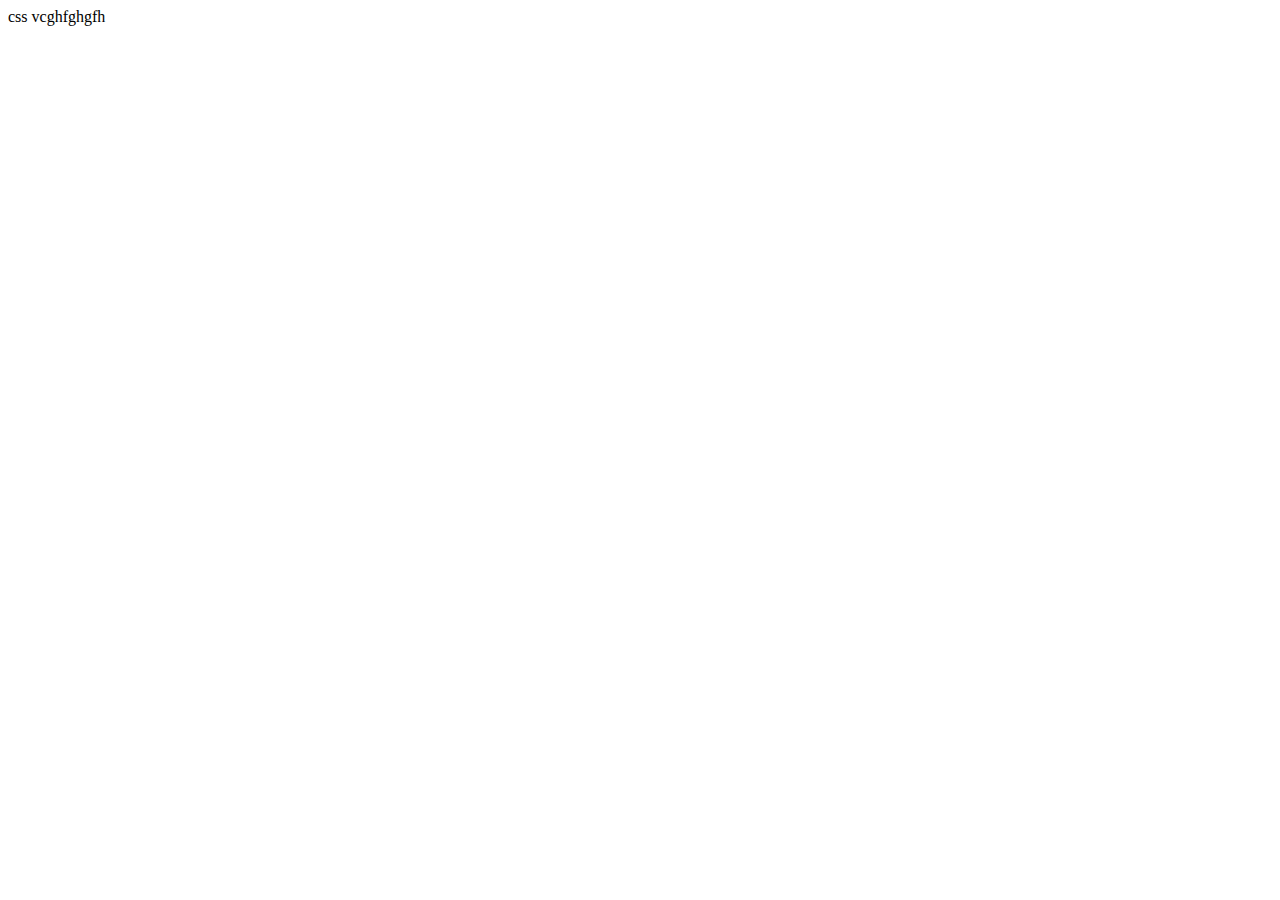
==== index.html @ b784c1e6 "Create index.html" ====
<!DOCTYPE html>
<html lang="en">
<head>
    <meta charset="UTF-8">
    <meta name="viewport" content="width=device-width, initial-scale=1.0">
    css
    <title>Document</title>
</head>
<body>
     vcghfghgfh
</body>
</html>
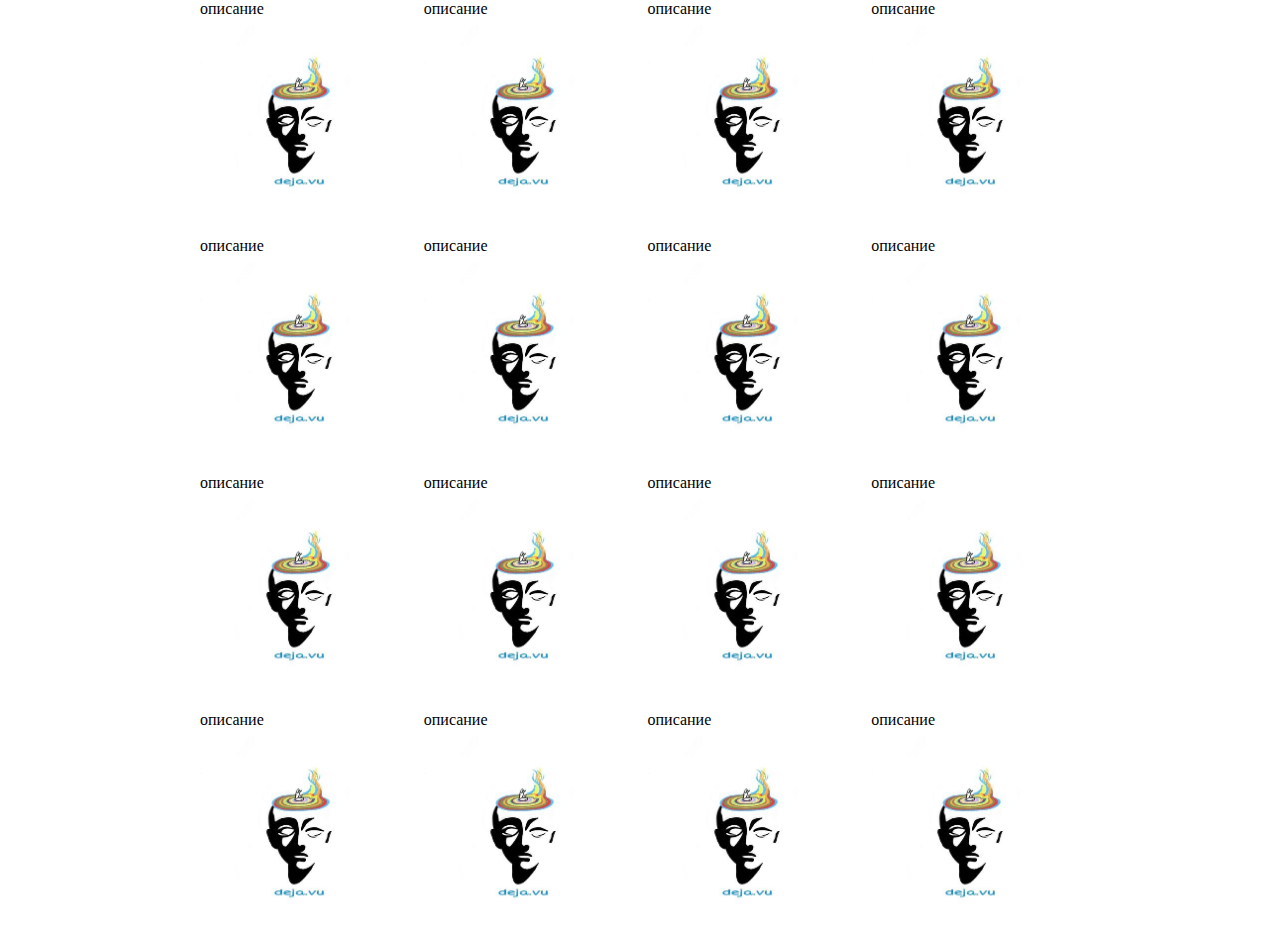
==== commit a8071063: "Update index.html" ====
--- a/index.html
+++ b/index.html
@@ -3,10 +3,95 @@
 <head>
     <meta charset="UTF-8">
     <meta name="viewport" content="width=device-width, initial-scale=1.0">
-    css
+    <link rel="stylesheet" href="css/main.css">
+
     <title>Document</title>
 </head>
 <body>
-     vcghfghgfh
+     
+    
+    <div class="oaoa">
+        <img src="img/вещии.jpg" alt="">
+        <img src="img/вещии.jpg" alt="">
+        <img src="img/вещии.jpg" alt="">
+     </div>
+
+<div class="obsii">
+     <div class="grid">
+
+        <div>
+        описание<img src="img/логотип.jpg" alt="" style="width:200px;">
+        </div>
+
+        <div>
+        описание<img src="img/логотип.jpg" alt="" style="width:200px;">
+        </div>
+
+        <div>
+        описание<img src="img/логотип.jpg" alt="" style="width:200px;">
+        </div>
+
+        <div>
+        описание<img src="img/логотип.jpg" alt="" style="width:200px;">
+        </div>
+
+        <div>
+        описание<img src="img/логотип.jpg" alt="" style="width:200px;">
+        </div>
+
+        <div>
+        описание<img src="img/логотип.jpg" alt="" style="width:200px;">
+        </div> 
+
+        <div>
+            описание<img src="img/логотип.jpg" alt="" style="width:200px;">
+            </div>
+
+            <div>
+                описание<img src="img/логотип.jpg" alt="" style="width:200px;">
+                </div>
+
+                <div>
+                    описание<img src="img/логотип.jpg" alt="" style="width:200px;">
+                    </div>
+
+                    <div>
+                       описание<img src="img/логотип.jpg" alt="" style="width:200px;">
+                        </div>
+
+                        <div>
+                            описание<img src="img/логотип.jpg" alt="" style="width:200px;">
+                            </div>
+
+                            <div>
+                                описание<img src="img/логотип.jpg" alt="" style="width:200px;">
+                                </div>
+
+                                <div>
+                                    описание<img src="img/логотип.jpg" alt="" style="width:200px;">
+                                    </div>
+
+                                    <div>
+                                       описание<img src="img/логотип.jpg" alt="" style="width:200px;">
+                                        </div>
+
+                                        <div>
+                                            описание<img src="img/логотип.jpg" alt="" style="width:200px;">
+                                            </div>
+
+                                            <div>
+                                                описание<img src="img/логотип.jpg" alt="" style="width:200px;">
+                                                </div>
+
+
+    </div>
+    </div>
+
+
+        <div class="nnn">
+            <img src="img/вещии.jpg" alt="">
+            <img src="img/вещии.jpg" alt=""> 
+            <img src="img/вещии.jpg" alt="">
+        </div>
 </body>
 </html>
--- a/css/main.css
+++ b/css/main.css
@@ -0,0 +1,36 @@
+*{
+    margin: 0;
+    padding: 0;
+    box-sizing: border-box;
+
+}
+body{
+display: flex;
+justify-content: space-between;
+}
+
+.oaoa{
+   
+    width: 250px;
+    height: 1000%;
+    position: sticky;
+    top:0;
+}
+.nnn{
+  
+    width: 250PX;
+    height: 1000%;
+    position: sticky;
+    top:0;
+}
+
+    .grid {
+
+    display: grid;
+    grid-gap: 15px;
+    grid-template-columns: 1fr 1fr 1fr 1fr ;
+  }
+    .obsii{
+        text-align: left;
+        display: inline;
+    }
